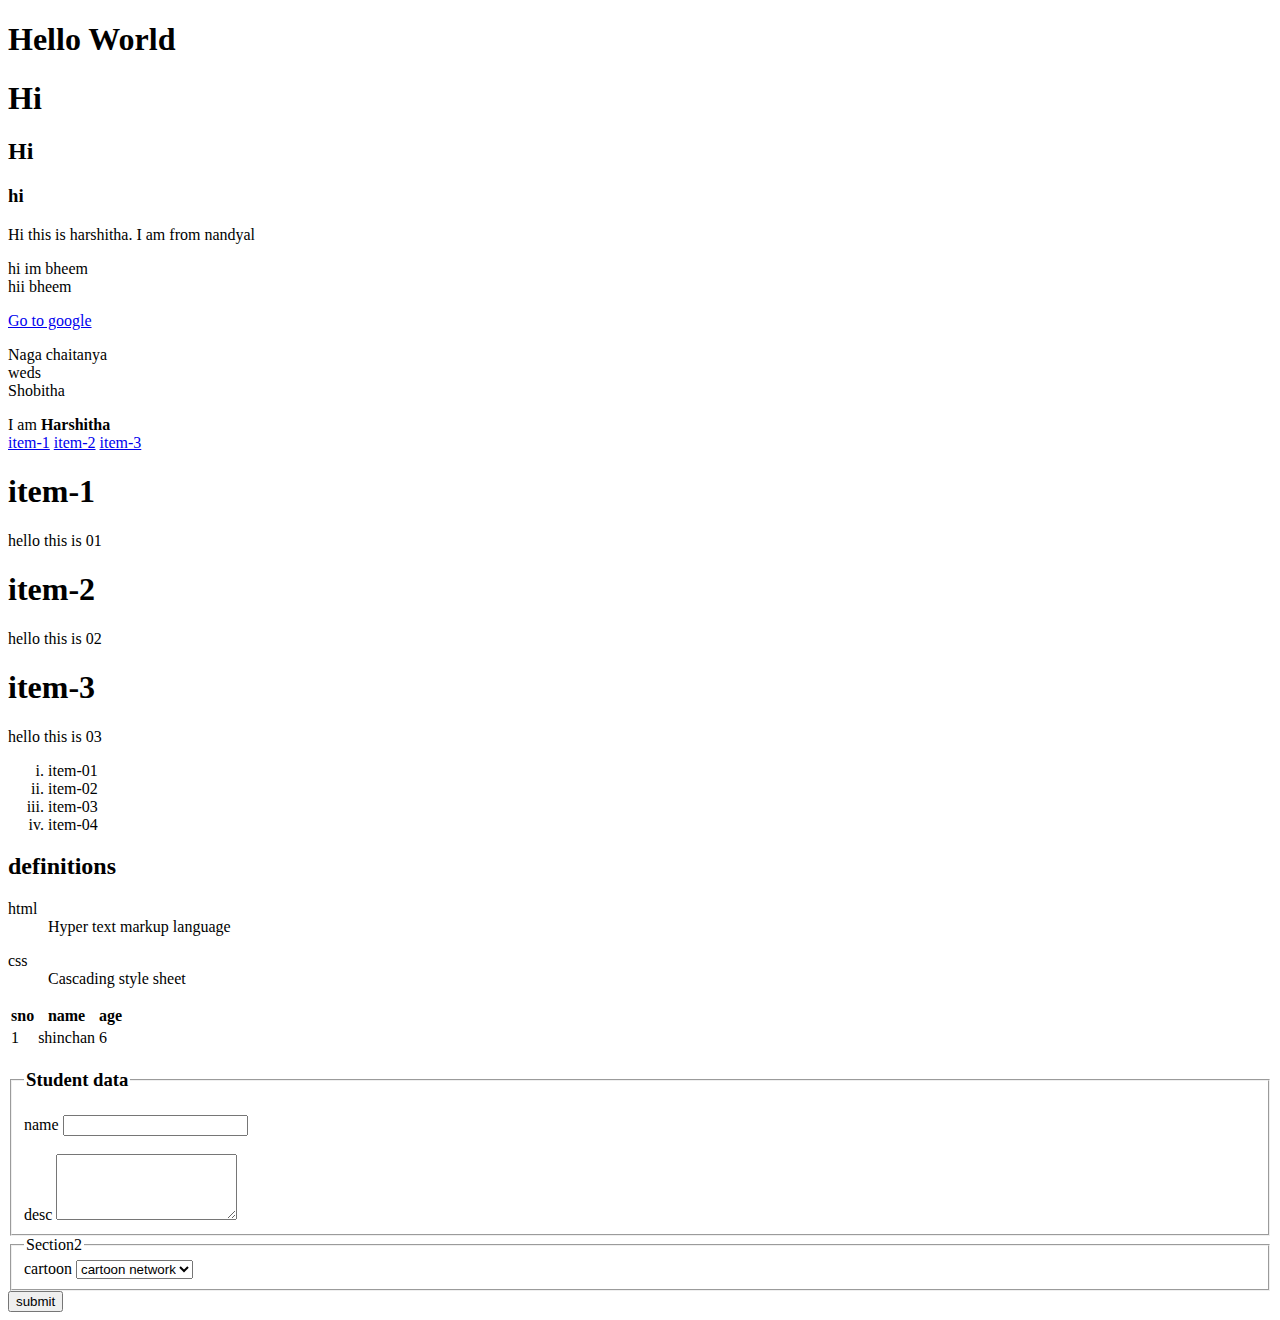
==== Byts-fullstack/HTML SAMPLE/index.html @ 98b655e0 "added files of harshitha" ====
<!DOCTYPE html>
<html lang="en">

<head>
    <meta charset="UTF-8">
    <meta name="viewport" content="width=device-width, initial-scale=1.0">
    <title>Document</title>
</head>

<body>
    <h1>Hello World</h1>
    <h1> Hi</h1>
    <h2> Hi</h2>
    <h3> hi</h3>
    <p> Hi this is harshitha. I am from nandyal</p>
    <p>hi im bheem <br> hii bheem</p>


    <!--Inline Text Semantics
        <a>: Anchor tag for hyperlinks.
        <em>: Emphasized text (usually italic).
        <strong>: Strong importance (usually bold).
        <br>: Line break.
        <code>: Represents a fragment of computer code.
        <pre>: Preformatted text.
    -->

    <a href="http://www.google.co.in" target="_blank"> Go to google</a> <!--target="_blank" goes to the new tab -->
    <p> Naga chaitanya <br> weds <br> Shobitha </p> <!--br goes to next line  -->
    I am<strong> Harshitha</strong>
    <nav>
        <a href="#item1">item-1</a>
        <a href="#item2">item-2</a>
        <a href="#item3">item-3</a>

        <!-- above tag has following href #item-1;if you click here 
            it will search for any element which has id="item-1".
            if it is available that id element will be visible in your webpage -->
    </nav>
    <!-- (section>(h1#item-$)+(p{item-$$}))*10   (this will print upto 10 items)-->
    <!-- emmet abbrevation cheatsheet -->
    <!-- #header enter -->
    <section>
        <h1 id="item-1">item-1</h1>
        <p>hello this is 01</p>
    </section>
    <section>
        <h1 id="item-2">item-2</h1>
        <p>hello this is 02</p>
    </section>
    <section>
        <h1 id="item-3">item-3</h1>
        <p>hello this is 03</p>
    </section>


    <!-- List Content
         <ul>: Unordered list.
         <ol>: Ordered list.
        <li>: List item.
        <dl>: Description list.
        <dt>: Term/name in a description list.
        <dd>: Description of the term/name.
 -->


    <ol type="i">
        <li> item-01</li>
        <li> item-02</li>
        <li> item-03</li>
        <li> item-04</li>
    </ol>
    <h2>definitions</h2>
    <dl>
        <dt> html</dt>
        <dd> Hyper text markup language</dd>
    </dl>

    <dl>
        <dt> css</dt>
        <dd> Cascading style sheet</dd>
    </dl>


    <!-- Table Content
        <table>: Defines a table.
<thead>: Groups header content in a table.
<tbody>: Groups body content in a table.
<tr>: Table row.
<th>: Table header cell.
<td>: Table data cell. -->


    <table>
        <thead>
            <tr>
                <th>sno</th>
                <th>name</th>
                <th>age</th>
            </tr>
        </thead>
        <tbody>
            <tr>
                <td>1</td>
                <td>shinchan</td>
                <td>6</td>
            </tr>
        </tbody>
    </table>



    <!-- Form Elements
        <form>: Represents a document section that contains interactive controls to submit information.
         <input>: Input control.
        <label>: Label for an <input> element.
        <textarea>: Multi-line text input control.
        <button>: Button control.
        <select>: Drop-down list.
         <option>: Option in a <select> element. -->


    <form>
        <fieldset>
            <legend>
                <h3>Student data</h3>
            </legend>
            <label>name</label>
            <input type="text"><br>
            <br>
            <label> desc</label>
            <textarea rows="4"></textarea>
        </fieldset>
        <fieldset>
            <legend>Section2</legend>
            <label>cartoon</label>
            <select>
                <option value="CN"> cartoon network</option>
                <option value="pogo"> pogo</option>
                <option value="hungama"> hungama</option>
                <option value="nick"> nick</option>
            </select>
        </fieldset>
        <button>submit</button>
    </form>

    <!-- self close tag : A tag which has no close tag.
      Then we can use self close tag to represent the element.ex:<br/> <hr/> -->
      <!-- Void tag : Some elemnts do not need a closing tag such as <br>,<img>, <link> because they dont have content -->
</body>

</html>
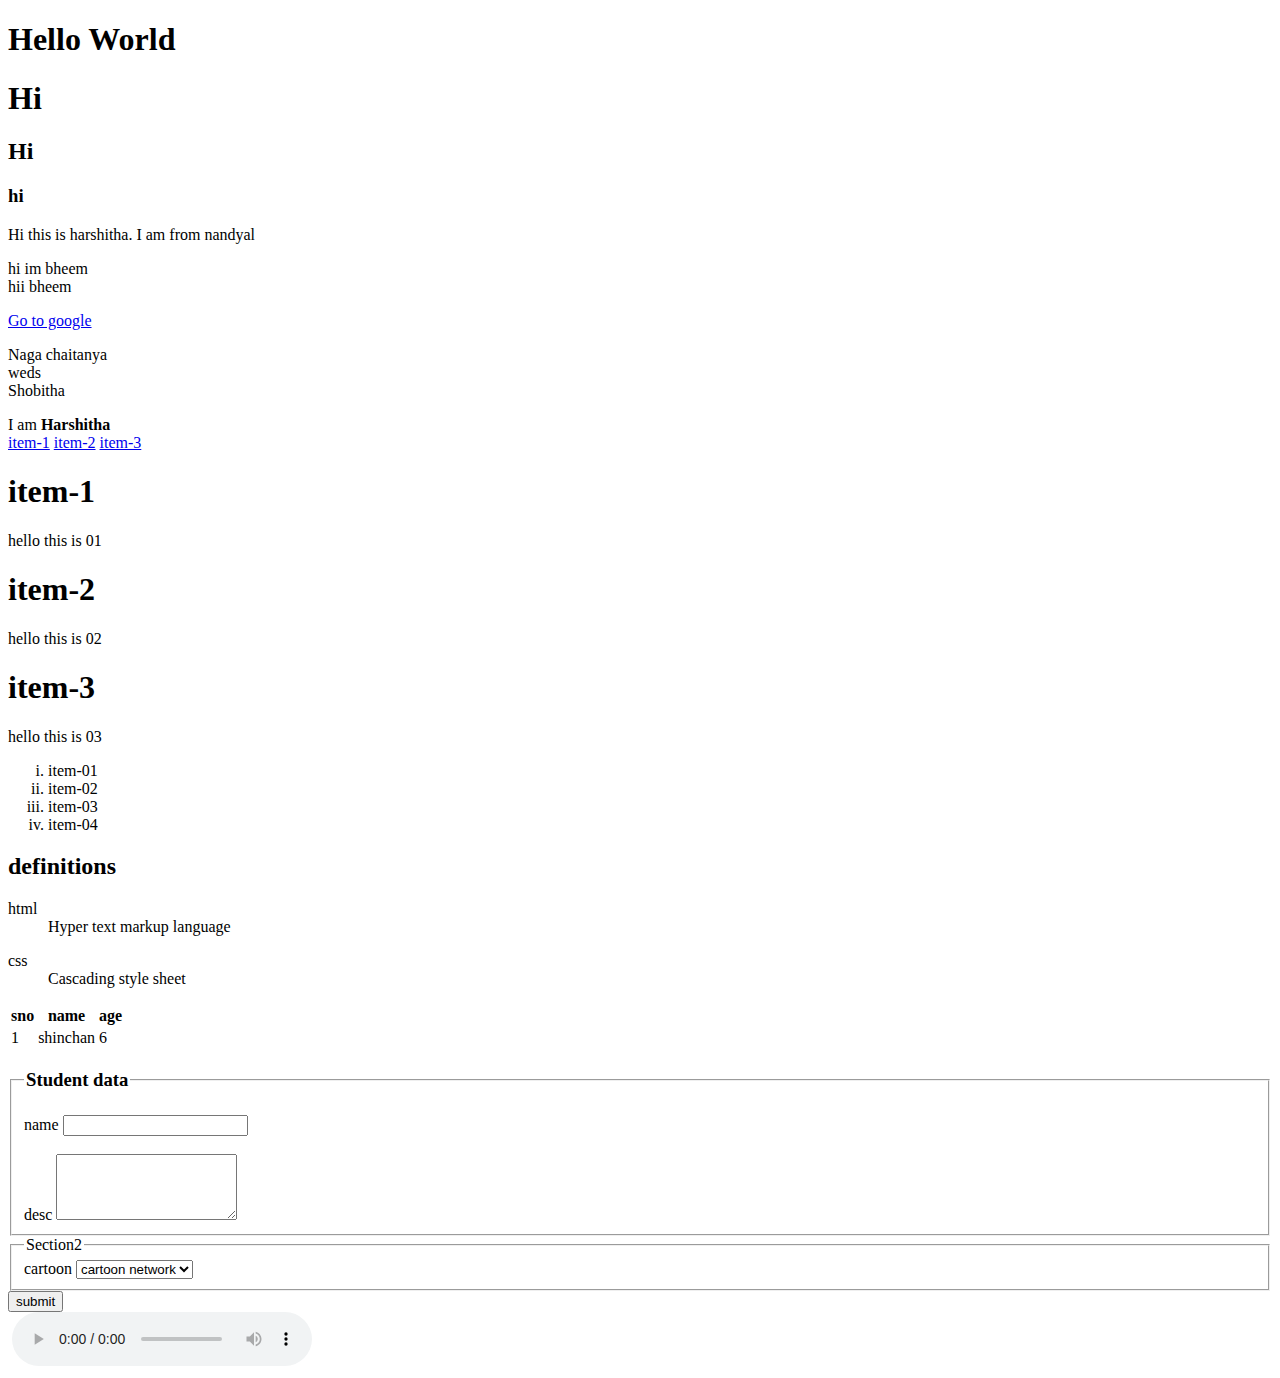
==== commit 91aa0457: "added files" ====
--- a/Byts-fullstack/HTML SAMPLE/index.html
+++ b/Byts-fullstack/HTML SAMPLE/index.html
@@ -147,6 +147,13 @@
     <!-- self close tag : A tag which has no close tag.
       Then we can use self close tag to represent the element.ex:<br/> <hr/> -->
       <!-- Void tag : Some elemnts do not need a closing tag such as <br>,<img>, <link> because they dont have content -->
+
+      <img scr="./ghost animation.gif" />
+      <audio scr = "./02-cheap-thrills.mp3" controls></audio> 
+
+
+
+      <!-- li{hello-$$}*10 : : : it prints hello 10 times -->
+
 </body>
-
 </html>